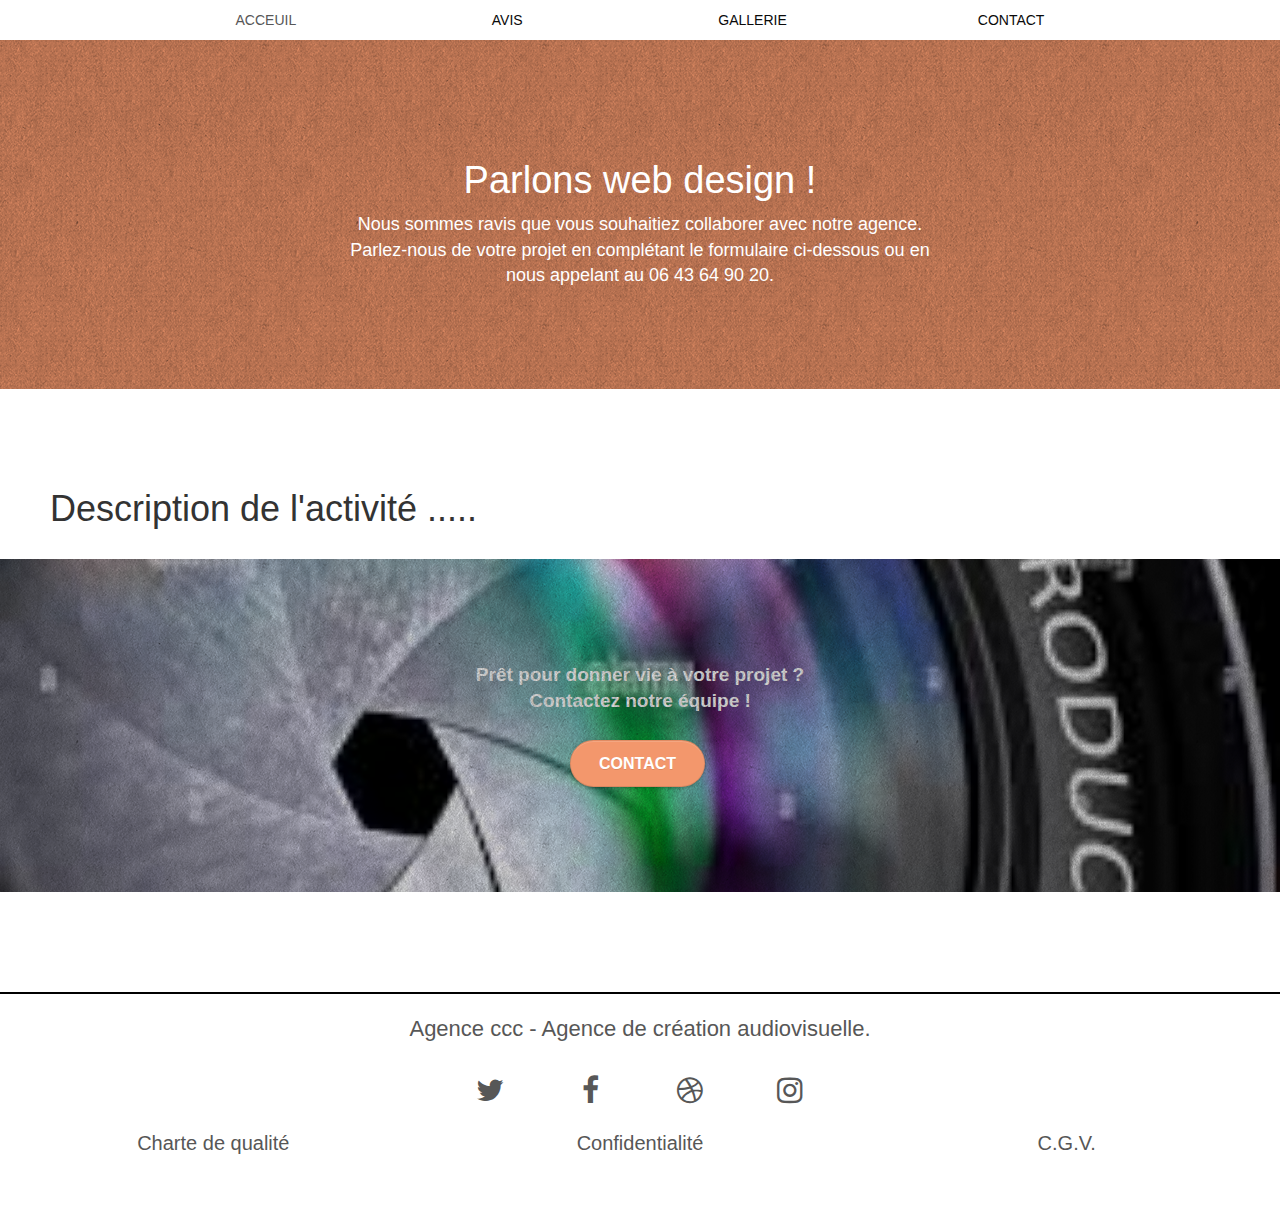
==== video_interview.html @ 6bc0d026 "premier maquettage" ====
<!doctype html>
<html lang="fr">
<head>
    <meta charset="utf-8">
    <meta name="keywords" content="seo, google, site web, site internet, agence design Senlis, agence design, creation de website,creation de site internet vitrine, creer un site web entreprise, site web entreprise, faire un site internet">
    <meta name="description" content="L'agence Cr-éation est une agence de création web qui aide les entreprises à devenir attractives et visibles sur Internet.">
    <meta name="viewport" content="width=device-width, initial-scale=1.0, viewport-fit=cover">
    <link rel="shortcut icon" type="image/png" href="img/logo.png">
    <link rel="stylesheet" type="text/css" href="css/style.css">
    <link rel="stylesheet" type="text/css" href="./css/bootstrap.css">
	<link rel="stylesheet" type="text/css" href="style.css">
	<link rel="stylesheet" type="text/css" href="./css/font-awesome.css">
	<link rel="stylesheet" type="text/css" href="./css/et-line.css">
	<link rel="canonical" href="https://www.xn--cr-ation-d1a.com/index.html" />
	<link rel="canonical" href="https://www.xn--cr-ation-d1a.com/index.html" />

  <script src="./js/jquery-2.1.0.js"></script>
	<script src="./js/bootstrap.js"></script>
	<script src="./js/blocs.js"></script>
	<script src="./js/jquery.touchSwipe.js" defer></script>
	<script src="./js/gmaps.js"></script>

  <title>création vidéo Anemasse, Genève et sa région </title>

    
<!-- Analytics -->
 
<!-- Analytics END -->
    
</head>
<header>
  <ul>
    <li><a href="index.html" alt="lien page acceuil">Acceuil</a></li>
    <li>Avis</li>
    <li>Gallerie</li>
    <li>Contact</li>
  </ul>

</header>
<!-- bloc-0 END -->

<!-- bloc-1-presentation -->
<div class="bloc bg-dots-bg bg-repeat bgc-atomic-tangerine d-bloc bloc-bg-texture texture-paper" id="bloc-6">
	<div class="container bloc-lg">
		<div class="row">
			<div class="col-sm-12">
				<h1 class="text-center hero-bloc-text tc-white">
					Parlons web design !
				</h1>
				<p class="text-center mg-lg tc-white tight-width-whitespace">
					Nous sommes ravis que vous souhaitiez collaborer avec notre agence.<br>
					Parlez-nous de votre projet en complétant le formulaire ci-dessous ou en nous appelant au 06 43 64 90 20.
				</p>
			</div>
		</div>
	</div>
</div>
<!-- bloc-1-presentation END -->

<!-- bloc-2-services -->
<div class="bloc bgc-white l-bloc" id="bloc-2-services">
	
		
		<h1>Description de l'activité .....</h1><br/>


			
		
	
</div>
<!-- bloc-2-services END -->


<!-- bloc-5-cta -->
<div class="bloc bgc-dark-slate-blue bg-banniere d-bloc bloc-bg-texture texture-paper" id="bloc-5-cta">
	<div class="container bloc-lg">
		<div class="row">
			<h2 class="mg-md text-center tc-white">
				Prêt pour donner vie à votre projet ?<br>Contactez notre équipe !
			</h2>
			<div class="col-sm-12 text-center">
				<a href="contact.html" class="btn btn-atomic-tangerine btn-clean btn-rd btn-lg cta-hero">Contact</a>
			</div>
		</div>
	</div>
</div>
<!-- bloc-5-cta END -->

<!-- Footer - bloc-8 -->
<footer>

	<h2>Agence ccc - Agence de création audiovisuelle.</h2></p><br/>
	<div class="row row-no-gutters social">
				<div class="col-sm-3">
					<div class="text-center">
						<a class="social" href="https://twitter.com/christophe_r5"><span class="fa fa-twitter icon-md"></span></a>
					</div>
				</div>
				<div class="col-sm-3">
					<div class="text-center">
						<a class="social" href="https://www.facebook.com/profile.php?id=100085567287131"><span class="fa fa-facebook icon-md"></span></a>
					</div>
				</div>
				<div class="col-sm-3">
					<div class="text-center">
						<a class="social" href="https://dribbble.com/"><span class="fa fa-dribbble icon-md"></span></a>
					</div>
				</div>
				<div class="col-sm-3">
					<div class="text-center">
						<a class="social" href="https://www.instagram.com/"><span class="fa fa-instagram icon-md"></span></a>
					</div>
				</div>
				
			</div><br/>
		<span class="footer">
			<a href="charte_qualite.html">Charte de qualité</a>
			<a href="charte_confidentialite.html">Confidentialité</a>
			<a href="cgu.pdf">C.G.V.</a>
		</span>
		<br/>

</footer>
<!-- Footer - bloc-8 END -->

</div>
<!-- Principal conteneur END -->
    
<script src="//rum-static.pingdom.net/pa-631eff310d7ce5001100128c.js" async></script>
<meta name="google-site-verification" content="HFhwHZLfHXE2FQWErXuhTQjRQw5ys9-NJ2hqbVVsiCo" />
</body>
</html>
---- css/style.css ----
html {
  background-color: white;
}

main {
  background-color: white;
}

* {
  margin: 0;
  padding: 0;
  list-style-type: none;
}

ul {
  display: flex;
  width: 100%;
  height: 30px;
  margin: auto;
  max-width: 1000px;
  justify-content: space-between;
  text-align: center;
}

li {
  padding: 1rem 2rem 1.15rem;
  text-transform: uppercase;
  cursor: pointer;
  color: #0a0a0a;
  min-width: 80px;
  margin: auto;
}

li:hover {
  background-image: url("https://scottyzen.sirv.com/Images/v/button.png");
  background-size: 100% 100%;
  color: #27262c;
  -webkit-animation: spring 300ms ease-out;
          animation: spring 300ms ease-out;
  text-shadow: 0 -1px 0 #ef816c;
  font-weight: bold;
}

li:active {
  transform: translateY(4px);
}

@-webkit-keyframes spring {
  15% {
    -webkit-transform-origin: center center;
    -webkit-transform: scale(1.2, 1.1);
  }
  40% {
    -webkit-transform-origin: center center;
    -webkit-transform: scale(0.95, 0.95);
  }
  75% {
    -webkit-transform-origin: center center;
    -webkit-transform: scale(1.05, 1);
  }
  100% {
    -webkit-transform-origin: center center;
    -webkit-transform: scale(1, 1);
  }
}

@keyframes spring {
  15% {
    -webkit-transform-origin: center center;
    -webkit-transform: scale(1.2, 1.1);
  }
  40% {
    -webkit-transform-origin: center center;
    -webkit-transform: scale(0.95, 0.95);
  }
  75% {
    -webkit-transform-origin: center center;
    -webkit-transform: scale(1.05, 1);
  }
  100% {
    -webkit-transform-origin: center center;
    -webkit-transform: scale(1, 1);
  }
}
.shameless-plug {
  position: absolute;
  bottom: 10px;
  right: 0;
  padding: 8px 20px;
  color: #ccc;
  text-decoration: none;
}
.shameless-plug .signature-title {
  font-size: 25px;
  text-align: center;
}
.shameless-plug a {
  text-decoration: none;
  color: white;
}

.bouton {
  border: solid black 2px;
  border-radius: 100px;
  margin-top: 50px;
  padding: 20px;
  background-color: #f7b844;
}

.signature-title {
  text-align: center;
}

.comment {
  text-align: center;
  border: #f7f7fa;
  margin-top: -600px;
  color: white;
}

.container {
  display: flex;
  flex-direction: row;
  justify-content: space-between;
  padding: 0px;
  margin: 0px;
  width: 100%;
  margin-bottom: 100px;
  margin-top: 0px;
}
.container h2 {
  font-size: 19px;
  font-weight: bolder;
  text-align: center;
  padding-left: 0px;
  margin-top: 3px;
  margin-bottom: 3px;
  text-overflow: ellipsis;
  overflow: hidden;
  display: block;
  color: black;
  text-align: left;
  width: 100%;
  text-align: center;
}

.card__photo {
  box-shadow: 0 4px 8px 0 rgba(0, 0, 0, 0.2);
  background-color: white;
  border-radius: 20px;
  padding: 0px;
  overflow: hidden;
  margin-right: 8px;
  margin-top: 30px;
  flex: 0 100%;
  width: 100%;
}
.card__photo:hover {
  box-shadow: 0 10px 15px 0 rgba(0, 0, 0, 0.4);
}

.contenant {
  position: relative;
  text-align: center;
  z-index: 1000;
}

.img_r {
  width: 100%;
  z-index: 1;
  position: relative;
}

.card_soustitre {
  display: flex;
  flex-wrap: wrap;
  flex-direction: row;
  align-items: center;
  justify-content: space-between;
}

.card__comment {
  display: flex;
  flex-direction: column;
  flex: 1 100px;
  align-content: flex-start;
  overflow: hidden;
  text-overflow: ellipsis;
}
.card__comment h3 {
  color: rgb(99, 97, 97);
  font-size: 17px;
  font-weight: lighter;
  margin: 10px;
  margin-top: 0;
  margin-bottom: 0;
  overflow: hidden;
  text-overflow: ellipsis;
}
.card__comment h2 {
  font-size: 19px;
  font-weight: bold;
  margin-left: 10px;
  margin-right: 20px;
  margin-top: 3px;
  margin-bottom: 3px;
  text-overflow: ellipsis;
  overflow: hidden;
}

.description {
  font-size: 30px;
}

.table {
  display: flex;
  flex-direction: column;
}

.colonne {
  display: flex;
  flex-direction: row;
}

footer {
  background-color: white;
  margin-bottom: 20px;
  border-top: solid black 2px;
}
footer h2 {
  text-align: center;
}
footer .footer {
  display: flex;
  flex-wrap: nowrap;
  justify-content: space-around;
  margin-bottom: 20px;
  font-size: 20px;
}
footer .footer a {
  text-decoration: none;
}

.text-center {
  text-align: center;
}
.text-center .row h2 {
  text-align: center;
}

.fa-camera-movie {
  font-size: 100px;
  text-align: center;
  margin-bottom: 20px;
}

.rond {
  justify-content: center;
  align-items: center;
  text-align: center;
  display: flex;
  padding-left: 5%;
  padding-right: 5%;
  width: 100%;
}

.confiance {
  display: flex;
  flex-direction: row;
  justify-content: space-around;
  width: 100%;
}
.confiance img {
  width: 20%;
}

@media (max-width: 767px) {
  .container {
    flex-direction: column;
  }
  .footer {
    font-size: 14px;
  }
  .table {
    flex-direction: column;
  }
}/*# sourceMappingURL=style.css.map */
---- style.css ----
body {
    margin: 0;
    padding: 0;
    background: #FFF;
    overflow-x: hidden;
    -webkit-font-smoothing: antialiased;
    -moz-osx-font-smoothing: grayscale;
    
}

a,
button {
    transition: all .3s ease-in-out;
    outline: none!important;
}

a:hover {
    text-decoration: none;
    cursor: pointer;
    text-shadow: #F3976C;
}

#page-loading-blocs-notifaction {
    position: fixed;
    top: 0;
    bottom: 0;
    width: 100%;
    z-index: 100000;
    background: #FFFFFF url("img/pageload-spinner.gif") no-repeat center center;
}

.bloc {
    width: 100%;
    clear: both;
    background: 50% 50% no-repeat;
    padding: 0 50px;
    -webkit-background-size: cover;
    -moz-background-size: cover;
    -o-background-size: cover;
    background-size: cover;
    position: relative;
   
}

.box {
    display: flex;
    flex-direction: column;
    flex-wrap: wrap;
    
}
.centre {
    color: #000000;
    
  }
  
.police-24 {
    font-size: 24px;
    background-color: #F3976C;
    opacity: 0.8;
    color: #000000;
    margin: 20px;
    padding: 10px;
}
p {
    font-size: 25px;
      }


.police-35 {
    font-size: 35px;
    
}

span {
    font-size: 25px;
    text-align: center;
   
}

.clignote {
    color:rgb(248, 180, 121);
    animation: clignote 3s linear infinite;
  }
  
  @keyframes clignote {  
    50% { opacity: 0; }
  }

.commentaires {
    text-align: center;
    margin-left: 500px;
    margin-top: -200px;
    display: block;
  }

.image_commentaires {
    margin: auto;
    width: 150%;
}

.bloc .container {
    padding-left: 0;
    padding-right: 0;
}

.bloc-lg {
    padding: 100px 50px;
   
}

.bloc-md {
    padding: 50px;
}

.bloc-sm {
    padding: 20px 50px;
}

.bg-center,
.bg-l-edge,
.bg-r-edge,
.bg-t-edge,
.bg-b-edge,
.bg-tl-edge,
.bg-bl-edge,
.bg-tr-edge,
.bg-br-edge,
.bg-repeat {
    -webkit-background-size: auto!important;
    -moz-background-size: auto!important;
    -o-background-size: auto!important;
    background-size: auto!important;
}

.bg-repeat {
    background: repeat;
}

.bg-t-edge {
    background: top no-repeat;
}

.bloc-bg-texture::before {
    content: "";
    background-size: 2px 2px;
    position: absolute;
    top: 0;
    bottom: 0;
    left: 0;
    right: 0;
}

.footer {
    display: flex;
    text-align: center;
}

a {
    flex: 1;
}
.texture-paper::before {
    background: url("img/texture-paper.png");
    background-size: 280px 280px;
}

.b-parallax {
    background-attachment: fixed;
}

.d-bloc {
    color: rgba(255, 255, 255, .7);
}

.d-bloc button:hover {
    color: rgba(255, 255, 255, .9);
}

.d-bloc .icon-round,
.d-bloc .icon-square,
.d-bloc .icon-rounded,
.d-bloc .icon-semi-rounded-a,
.d-bloc .icon-semi-rounded-b {
    border-color: rgba(255, 255, 255, .9);
}

.d-bloc .divider-h span {
    border-color: rgba(255, 255, 255, .2);
}

.d-bloc .a-btn,
.d-bloc .navbar a,
.d-bloc .navbar-brand,
.d-bloc a .icon-sm,
.d-bloc a .icon-md,
.d-bloc a .icon-lg,
.d-bloc a .icon-xl,
.d-bloc h1 a,
.d-bloc h2 a,
.d-bloc h3 a,
.d-bloc h4 a,
.d-bloc h5 a,
.d-bloc h6 a,
.d-bloc p a {
    color: rgba(255, 255, 255, .6);
}

.d-bloc .a-btn:hover,
.d-bloc .navbar a:hover,
.d-bloc .navbar-brand:hover,
.d-bloc a:hover .icon-sm,
.d-bloc a:hover .icon-md,
.d-bloc a:hover .icon-lg,
.d-bloc a:hover .icon-xl,
.d-bloc h1 a:hover,
.d-bloc h2 a:hover,
.d-bloc h3 a:hover,
.d-bloc h4 a:hover,
.d-bloc h5 a:hover,
.d-bloc h6 a:hover,
.d-bloc p a:hover {
    color: rgba(255, 255, 255, 1);
}

.d-bloc .navbar-toggle .icon-bar {
    background: rgba(255, 255, 255, 1);
}

.d-bloc .btn-wire,
.d-bloc .btn-wire:hover {
    color: rgba(255, 255, 255, 1);
    border-color: rgba(255, 255, 255, 1);
}

.d-bloc .panel {
    color: rgba(0, 0, 0, .5);
}

.d-bloc .panel button:hover {
    color: rgba(0, 0, 0, .7);
}

.d-bloc .panel icon {
    border-color: rgba(0, 0, 0, .7);
}

.d-bloc .panel .divider-h span {
    border-color: rgba(0, 0, 0, .1);
}

.d-bloc .panel .a-btn {
    color: rgba(0, 0, 0, .6);
}

.d-bloc .panel .a-btn:hover {
    color: rgba(0, 0, 0, 1);
}

.d-bloc .panel .btn-wire,
.d-bloc .panel .btn-wire:hover {
    color: rgba(0, 0, 0, .7);
    border-color: rgba(0, 0, 0, .3);
}

.d-bloc .panel,
.l-bloc {
    color: rgba(0, 0, 0, .5);
}

.d-bloc .panel button:hover,
.l-bloc button:hover {
    color: rgba(0, 0, 0, .7);
}

.l-bloc .icon-round,
.l-bloc .icon-square,
.l-bloc .icon-rounded,
.l-bloc .icon-semi-rounded-a,
.l-bloc .icon-semi-rounded-b {
    border-color: rgba(0, 0, 0, .7);
}

.d-bloc .panel .divider-h span,
.l-bloc .divider-h span {
    border-color: rgba(0, 0, 0, .1);
}

.d-bloc .panel .a-btn,
.l-bloc .a-btn,
.l-bloc .navbar a,
.l-bloc .navbar-brand,
.l-bloc a .icon-sm,
.l-bloc a .icon-md,
.l-bloc a .icon-lg,
.l-bloc a .icon-xl,
.l-bloc h1 a,
.l-bloc h2 a,
.l-bloc h3 a,
.l-bloc h4 a,
.l-bloc h5 a,
.l-bloc h6 a,
.l-bloc p a {
    color: rgba(0, 0, 0, .6);
}

.d-bloc .panel .a-btn:hover,
.l-bloc .a-btn:hover,
.l-bloc .navbar a:hover,
.l-bloc .navbar-brand:hover,
.l-bloc a:hover .icon-sm,
.l-bloc a:hover .icon-md,
.l-bloc a:hover .icon-lg,
.l-bloc a:hover .icon-xl,
.l-bloc h1 a:hover,
.l-bloc h2 a:hover,
.l-bloc h3 a:hover,
.l-bloc h4 a:hover,
.l-bloc h5 a:hover,
.l-bloc h6 a:hover,
.l-bloc p a:hover {
    color: rgba(0, 0, 0, 1);
}

.l-bloc .navbar-toggle .icon-bar {
    color: rgba(0, 0, 0, .6);
}

.d-bloc .panel .btn-wire,
.d-bloc .panel .btn-wire:hover,
.l-bloc .btn-wire,
.l-bloc .btn-wire:hover {
    color: rgba(0, 0, 0, .7);
    border-color: rgba(0, 0, 0, .3);
}

.voffset {
    margin-top: 30px;
}

.voffset-lg {
    margin-top: 80px;
}

.row-no-gutters {
    margin-right: 0;
    margin-left: 0;
}

.row.row-no-gutters > [class^="col-"],
.row.row-no-gutters > [class*=" col-"] {
    padding-right: 0;
    padding-left: 0;
}

#bloc-1-hero h1 {
    font-size: 32px;
    
}

.navbar {
    margin-bottom: 0;
    z-index: 1;
}

.navbar-brand {
    height: auto;
    padding: 3px 15px;
    font-size: 25px;
    font-weight: normal;
    font-weight: 600;
    line-height: 44px;
}

.navbar-brand img {
    max-height: 200px;
    margin: 0 5px 0 0;
    display: inline;
}

.navbar-brand img[src$=svg] {
    min-width: 100px;
}

.nav-center .navbar-brand img {
    margin: 0;
}

.navbar .nav {
    padding-top: 2px;
    margin-right: -16px;
    float: right;
    z-index: 1;
}

.nav > li {
    float: left;
    margin-top: 4px;
    font-size: 16px;
}

.navbar-nav .open .dropdown-menu > li > a {
    text-align: inherit;
}

.nav > li a:hover,
.nav > li a:focus {
    background: transparent;
}

.navbar-toggle {
    margin: 10px 10px 0 0;
    border: 0px;
}

.navbar-toggle:hover {
    background: transparent!important;
}

.navbar-toggle .icon-bar {
    background-color: rgba(0, 0, 0, .5);
    width: 26px;
}

.nav-invert .navbar .nav {
    float: left;
}

.nav-invert .navbar-header,
.nav-invert .navbar-brand {
    float: right;
    position: relative;
    z-index: 2;
}

@media (min-width: 768px) {
    .site-navigation {
        position: absolute;
        top: 50%;
        right: 20px;
        transform: translate(0, -50%);
        -webkit-transform: translateY(-50%);
    }
    .nav > li .dropdown-menu a,
    .nav > li .dropdown-menu a:hover {
        color: #484848;
    }
    .nav-invert .site-navigation {
        left: 0;
        right: 0;
    }
    .nav-center {
        text-align: center;
    }
    .nav-center .navbar-header {
        width: 100%;
    }
    .nav-center .navbar-header,
    .nav-center .navbar-brand,
    .nav-center .nav > li {
        float: none;
        display: inline-block;
    }
    .nav-center .site-navigation {
        position: relative;
        width: 100%;
        right: 0;
        margin-right: 0px;
        margin-top: 20px;
    }
    .nav-center.mini-nav .navbar-toggle {
        float: none;
        margin: 10px auto 0;
    }
}

.nav > li > .dropdown a {
    background: none!important;
    display: block;
    padding: 14px 15px;
}

nav .caret {
    margin: 0 5px;
}

.dropdown-menu .dropdown-menu {
    top: -8px;
    left: 100%;
}

.dropdown-menu .dropmenu-flow-right {
    top: 100%;
    left: 0;
    margin-left: -1px;
    border-top-left-radius: 0;
    border-top-right-radius: 0;
}

.dropdown-menu .dropdown span {
    border: 4px solid black;
    border-top-color: transparent;
    border-right-color: transparent;
    border-bottom-color: transparent;
    margin: 6px -5px 0 0!important;
    float: right;
}

.mg-md {
    margin-top: 10px;
    margin-bottom: 20px;
}

.mg-lg {
    margin-top: 10px;
    margin-bottom: 40px;
}

.btn {
    margin: 0 5px 5px 0;
}

.btn.pull-right {
    margin: 0 0 5px 5px;
}

.btn-d,
.btn-d:hover,
.btn-d:focus {
    color: #FFF;
    background: rgba(0, 0, 0, .3);
}

button {
    outline: none!important;
}

.btn-rd {
    border-radius: 40px;
}

.btn-clean {
    border: 1px solid rgba(0, 0, 0, .08);
    border-bottom-color: rgba(0, 0, 0, .1);
    text-shadow: 0 1px 0 rgba(0, 0, 1, .1);
    box-shadow: 0 1px 3px rgba(0, 0, 1, .25), inset 0 1px 0 0 rgba(255, 255, 255, .15);
}

.icon-md {
    font-size: 30px!important;
}

.icon-lg {
    font-size: 60px!important;
}

.sm-shadow {
    text-shadow: 0 1px 2px rgba(0, 0, 0, .3);
}

.panel-sq,
.panel-sq .panel-heading,
.panel-sq .panel-footer {
    border-radius: 0;
}

.panel-rd {
    border-radius: 30px;
}

.panel-rd .panel-heading {
    border-radius: 29px 29px 0 0;
}

.panel-rd .panel-footer {
    border-radius: 0 0 29px 29px;
}

.form-control {
    border-color: rgba(0, 0, 0, .1);
    box-shadow: none;
    background-color: #f7c6af;
}

.scrollToTop {
    width: 40px;
    height: 40px;
    position: fixed;
    bottom: 20px;
    right: 20px;
    opacity: 0;
    z-index: 500;
    transition: all .3s ease-in-out;
}


.scrollToTop span {
    margin-top: 6px;
}

.showScrollTop {
    font-size: 14px;
    opacity: 1;
}

a[data-lightbox] {
    position: relative;
    display: block;
    text-align: center;
}

a[data-lightbox]:hover::before {
    content: "+";
    font-family: "HelveticaNeue-Light", "Helvetica Neue Light", "Helvetica Neue", Helvetica, Arial;
    font-size: 32px;
    width: 50px;
    height: 50px;
    margin-left: -25px;
    border-radius: 50%;
    background: rgba(0, 0, 0, .6);
    color: #FFF;
    font-weight: 100;
    z-index: 1;
    position: absolute;
    top: 50%;
    transform: translateY(-50%);
    -webkit-transform: translateY(-50%);
}

a[data-lightbox]:hover img {
    opacity: 0.6;
    -webkit-animation-fill-mode: none;
    animation-fill-mode: none;
}

#lightbox-modal {
    display: flex;
    align-items: center;
}

#lightbox-modal .modal-dialog {
    width: 90%;
    max-width: 900px;
    margin: 0 auto 0;
}

#lightbox-modal .modal-dialog img {
    max-height: 90vh;
    margin: 0 auto;
}

.lightbox-caption {
    padding: 20px;
    color: #FFF;
    background: rgba(0, 0, 0, .5);
    position: absolute;
    left: 15px;
    right: 15px;
    bottom: 5px;
}

.close-lightbox {
    color: #FFF;
    font-size: 30px;
    position: absolute;
    top: 20px;
    right: 20px;
    z-index: 20;
    background: rgba(0, 0, 0, .5);
    border: none;
    line-height: 30px;
    padding: 0 9px 5px;
    opacity: 0.3;
}

.close-lightbox:hover,
.next-lightbox:hover,
.prev-lightbox:hover {
    opacity: 1.0;
    color: #FFF;
}

.next-lightbox,
.prev-lightbox {
    font-size: 20px;
    color: rgba(255, 255, 255, .9);
    background: rgba(0, 0, 0, .5);
    transition: all .2s ease-in-out;
    position: absolute;
    top: 45%;
    z-index: 1;
    opacity: 0.4;
}

.next-lightbox {
    padding: 6px 8px 1px 13px;
    right: 25px;
}

.prev-lightbox {
    padding: 6px 13px 1px 10px;
    left: 25px;
}

.snapshot-lb .modal-body {
    padding-bottom: 45px;
}

.snapshot-lb .lightbox-caption {
    padding: 0;
    color: rgba(0, 0, 0, .5);
    background: none;
}

h1,
h2,
h3,
h4,
h5,
h6,
p,
label,
.btn,
a {
    font-family: "helvetica";
    font-weight: 400;
    color: #575757!important;
}

.container {
    max-width: 1000px;
}

.hero-bloc-text {
    font-size: 38px;
}

.hero-bloc-text-sub {
    font-size: 36px;
}

.statement-bloc-text {
    line-height: 26px;
    font-style: italic;
    font-size: 20px;
    text-align: center;
    font-weight: lighter;
    max-width: 520px;
    margin: auto auto auto auto;
}

p {
    font-size: 11px;
}

.tight-width-whitespace {
    max-width: 600px;
    margin: auto auto auto auto;
}

.h1 {
    font-size: 20px;
    font-family: "Open Sans";
}

.cta-hero {
    margin-top: 22px;
    color: #FFFFFF!important;
    text-transform: uppercase;
    padding: 12px 28px 12px 28px;
    font-size: 16px;
    font-weight: 700;
}

.social {
    max-width: 400px;
    margin: auto auto auto auto;
}

h2 {
    font-size: 22px;
    line-height: 1.4em;
}

h3 {
    font-size: 15px;
    text-transform: uppercase;
    font-weight: 700;
    color: #333333!important;
}

.med-width-whitespace {
    max-width: 800px;
    margin: auto auto auto auto;
    box-shadow: 0px 0px 0px #000000;
}

h1 {
    color: #333333!important;
}

h4 {
    color: #333333!important;
}

.icons {
    margin-bottom: 14px;
    margin-top: 24px;
}

.white {
    color: #FFFFFF!important;
}

.portfolio-thumb {
    margin-bottom: 24px;
}

.portfolio-row {
    margin-bottom: 44px;
    margin-top: 50px;
}

.avatar {
    box-shadow: 0px 4px 9px rgba(0, 0, 0, 0.3);
}

.black-background {
    background-color: rgba(213, 219, 243, 0.7);
    padding: 40px 40px 40px 40px;
}

.bold-link {
    font-weight: 900;
    text-decoration: underline!important;
}

.bgc-white {
    background-color: #FFFFFF;
}

.bgc-dark-slate-blue {
    background-color: #364577;
}

.bgc-atomic-tangerine {
    background-color: #F3976C;
}

.tc-white {
    color: white!important;
}

.btn-atomic-tangerine {
    background: #F3976C;
    color: #FFFFFF!important;
}

.btn-atomic-tangerine:hover {
    background: #c27956!important;
    color: #FFFFFF!important;
}

.ltc-white {
    color: #FFFFFF!important;
}

.ltc-white:hover {
    color: #cccccc!important;
}

.ltc-atomic-tangerine {
    color: #F3976C!important;
}

.ltc-atomic-tangerine:hover {
    color: #c27956!important;
}

.icon-dark-slate-blue {
    color: #364577!important;
    border-color: #364577!important;
}

.bg-dots-bg {
    background-image: url("img/dots-bg.png");
}

.bg-lines-h2-bg {
    background-image: url("img/lines-h2-bg.png");
}

.bg-banniere {
    background-image: url("img/production.jpg");
}

.bg-presentation {
    background-image: url("img/image-de-presentation.jpg");
    opacity: 0.8;
   
}

@media (max-width: 1024px) {
    .bloc {
        padding-left: 20px;
        padding-right: 20px;
    }
    .bloc.full-width-bloc,
    .bloc-tile-2.full-width-bloc .container,
    .bloc-tile-3.full-width-bloc .container,
    .bloc-tile-4.full-width-bloc .container {
        padding-left: 0;
        padding-right: 0;
    }
}

@media (max-width: 992px) and (min-width: 768px) {
    .navbar .nav {
        max-width: 80%
    }
    .nav-center.navbar .nav {
        max-width: 100%
    }
}

@media only screen and (min-width: 768px) and (max-width: 1024px) and (orientation: landscape) {
    .b-parallax {
        background-attachment: scroll;
    }
}

@media only screen and (min-width: 1024px) and (max-width: 1366px) and (-webkit-min-device-pixel-ratio: 1.5) {
    .b-parallax {
        background-attachment: scroll;
    }
}

@media (max-width: 991px) {
    .container {
        width: 100%;
    }
    .b-parallax {
        background-attachment: scroll;
    }
    .page-container,
    #hero-bloc {
        overflow-x: hidden;
        position: relative;
    }
    
    .bloc-group,
    .bloc-group .bloc {
        display: block;
        width: 100%;
    }
    .bloc-fill-screen .fill-bloc-top-edge,
    .bloc-fill-screen .fill-bloc-bottom-edge {
        padding: 0 20px;
        
    }
}

@media (max-width: 767px) {
    .page-container {
        overflow-x: hidden;
        position: relative;
    }
    h1,
    h2,
    h3,
    h4,
    h5,
    h6,
    p,
    #disqus_thread {
        padding-left: 10px!important;
        padding-right: 10px!important;
    }
    .b-parallax {
        background-attachment: scroll;
    }
    .navbar .nav {
        padding-top: 0;
        border-top: 1px solid rgba(0, 0, 0, .2);
        float: none!important;
    }
    .navbar.row {
        margin-left: 0;
        margin-right: 0;
    }
    .site-navigation {
        position: inherit;
        transform: none;
        -webkit-transform: none;
        -ms-transform: none;
    }
    .nav > li {
        margin-top: 0;
        border-bottom: 1px solid rgba(0, 0, 0, .1);
        background: rgba(0, 0, 0, .05);
        text-align: left;
        padding-left: 15px;
        width: 100%;
    }
    .nav > li:hover {
        background: rgba(0, 0, 0, .08);
    }
    .dropdown .dropdown a .caret {
        float: none;
        margin: 5px 0 0 10px!important;
        border: 4px solid black;
        border-bottom-color: transparent;
        border-right-color: transparent;
        border-left-color: transparent;
    }
    #hero-bloc .navbar .nav {
        background: rgba(0, 0, 0, .8);
    }
    #hero-bloc .navbar .nav a {
        color: rgba(255, 255, 255, .6);
    }
    .hero {
        padding: 50px 0;
    }
    .hero-nav {
        left: -1px;
        right: -1px;
    }


    .navbar-collapse {
        padding: 0;
        overflow-x: hidden;
        -webkit-box-shadow: none;
        box-shadow: none;
    }
    .navbar-brand img {
        max-height: 40px;
        width: auto;
    }
    .nav-invert .navbar-header {
        float: none;
        width: 100%;
    }
    .nav-invert .navbar-toggle {
        float: left;
        margin-left: 10px;
    }
    .bloc {
        padding-left: 0;
        padding-right: 0;
    }
    .bloc-xxl,
    .bloc-xl,
    .bloc-lg {
        padding: 40px 0;
    }
    .bloc-sm,
    .bloc-md {
        padding-left: 0;
        padding-right: 0;
    }
    .bloc-tile-2 .container,
    .bloc-tile-3 .container,
    .bloc-tile-4 .container,
    .bloc-fill-screen .fill-bloc-top-edge,
    .bloc-fill-screen .fill-bloc-bottom-edge {
        padding-left: 0;
        padding-right: 0;
    }
    .a-block {
        padding: 0 10px;
    }
    .btn-dwn {
        display: none;
    }
    .voffset {
        margin-top: 5px;
    }
    .voffset-md {
        margin-top: 20px;
    }
    .voffset-lg {
        margin-top: 30px;
    }
    form {
        padding: 5px;
    }
    .close-lightbox {
        display: inline-block;
    }
    .blocsapp-device-iphone5 {
        background-size: 216px 425px;
        padding-top: 60px;
        width: 216px;
        height: 425px;
    }
    .blocsapp-device-iphone5 img {
        width: 180px;
        height: 320px;
    }
}

@media (max-width: 400px) {
    .bloc {
        padding-left: 0;
        padding-right: 0;
    }
}

@media (max-width: 767px) {
    .bloc-mob-center-text {
        text-align: center;
    }
}
---- css/et-line.css ----
@font-face {
    font-family: et-line;
    src: url(../fonts/et-line.eot);
    src: url(../fonts/et-line.eot?#iefix) format('embedded-opentype'), url(../fonts/et-line.woff) format('woff'), url(../fonts/et-line.ttf) format('truetype'), url(../fonts/et-line.svg#et-line) format('svg');
    font-weight: 400;
    font-style: normal
}

.et-icon-adjustments,
.et-icon-alarmclock,
.et-icon-anchor,
.et-icon-aperture,
.et-icon-attachment,
.et-icon-bargraph,
.et-icon-basket,
.et-icon-beaker,
.et-icon-bike,
.et-icon-book-open,
.et-icon-briefcase,
.et-icon-browser,
.et-icon-calendar,
.et-icon-camera,
.et-icon-caution,
.et-icon-chat,
.et-icon-circle-compass,
.et-icon-clipboard,
.et-icon-clock,
.et-icon-cloud,
.et-icon-compass,
.et-icon-desktop,
.et-icon-dial,
.et-icon-document,
.et-icon-documents,
.et-icon-download,
.et-icon-dribbble,
.et-icon-edit,
.et-icon-envelope,
.et-icon-expand,
.et-icon-facebook,
.et-icon-flag,
.et-icon-focus,
.et-icon-gears,
.et-icon-genius,
.et-icon-gift,
.et-icon-global,
.et-icon-globe,
.et-icon-googleplus,
.et-icon-grid,
.et-icon-happy,
.et-icon-hazardous,
.et-icon-heart,
.et-icon-hotairballoon,
.et-icon-hourglass,
.et-icon-key,
.et-icon-laptop,
.et-icon-layers,
.et-icon-lifesaver,
.et-icon-lightbulb,
.et-icon-linegraph,
.et-icon-linkedin,
.et-icon-lock,
.et-icon-magnifying-glass,
.et-icon-map,
.et-icon-map-pin,
.et-icon-megaphone,
.et-icon-mic,
.et-icon-mobile,
.et-icon-newspaper,
.et-icon-notebook,
.et-icon-paintbrush,
.et-icon-paperclip,
.et-icon-pencil,
.et-icon-phone,
.et-icon-picture,
.et-icon-pictures,
.et-icon-piechart,
.et-icon-presentation,
.et-icon-pricetags,
.et-icon-printer,
.et-icon-profile-female,
.et-icon-profile-male,
.et-icon-puzzle,
.et-icon-quote,
.et-icon-recycle,
.et-icon-refresh,
.et-icon-ribbon,
.et-icon-rss,
.et-icon-sad,
.et-icon-scissors,
.et-icon-scope,
.et-icon-search,
.et-icon-shield,
.et-icon-speedometer,
.et-icon-strategy,
.et-icon-streetsign,
.et-icon-tablet,
.et-icon-target,
.et-icon-telescope,
.et-icon-toolbox,
.et-icon-tools,
.et-icon-tools-2,
.et-icon-trophy,
.et-icon-tumblr,
.et-icon-twitter,
.et-icon-upload,
.et-icon-video,
.et-icon-wallet,
.et-icon-wine {
    font-family: et-line;
    speak: none;
    font-style: normal;
    font-weight: 400;
    font-variant: normal;
    text-transform: none;
    line-height: 1;
    -webkit-font-smoothing: antialiased;
    -moz-osx-font-smoothing: grayscale;
    display: inline-block
}

.et-icon-mobile:before {
    content: "\e000"
}

.et-icon-laptop:before {
    content: "\e001"
}

.et-icon-desktop:before {
    content: "\e002"
}

.et-icon-tablet:before {
    content: "\e003"
}

.et-icon-phone:before {
    content: "\e004"
}

.et-icon-document:before {
    content: "\e005"
}

.et-icon-documents:before {
    content: "\e006"
}

.et-icon-search:before {
    content: "\e007"
}

.et-icon-clipboard:before {
    content: "\e008"
}

.et-icon-newspaper:before {
    content: "\e009"
}

.et-icon-notebook:before {
    content: "\e00a"
}

.et-icon-book-open:before {
    content: "\e00b"
}

.et-icon-browser:before {
    content: "\e00c"
}

.et-icon-calendar:before {
    content: "\e00d"
}

.et-icon-presentation:before {
    content: "\e00e"
}

.et-icon-picture:before {
    content: "\e00f"
}

.et-icon-pictures:before {
    content: "\e010"
}

.et-icon-video:before {
    content: "\e011"
}

.et-icon-camera:before {
    content: "\e012"
}

.et-icon-printer:before {
    content: "\e013"
}

.et-icon-toolbox:before {
    content: "\e014"
}

.et-icon-briefcase:before {
    content: "\e015"
}

.et-icon-wallet:before {
    content: "\e016"
}

.et-icon-gift:before {
    content: "\e017"
}

.et-icon-bargraph:before {
    content: "\e018"
}

.et-icon-grid:before {
    content: "\e019"
}

.et-icon-expand:before {
    content: "\e01a"
}

.et-icon-focus:before {
    content: "\e01b"
}

.et-icon-edit:before {
    content: "\e01c"
}

.et-icon-adjustments:before {
    content: "\e01d"
}

.et-icon-ribbon:before {
    content: "\e01e"
}

.et-icon-hourglass:before {
    content: "\e01f"
}

.et-icon-lock:before {
    content: "\e020"
}

.et-icon-megaphone:before {
    content: "\e021"
}

.et-icon-shield:before {
    content: "\e022"
}

.et-icon-trophy:before {
    content: "\e023"
}

.et-icon-flag:before {
    content: "\e024"
}

.et-icon-map:before {
    content: "\e025"
}

.et-icon-puzzle:before {
    content: "\e026"
}

.et-icon-basket:before {
    content: "\e027"
}

.et-icon-envelope:before {
    content: "\e028"
}

.et-icon-streetsign:before {
    content: "\e029"
}

.et-icon-telescope:before {
    content: "\e02a"
}

.et-icon-gears:before {
    content: "\e02b"
}

.et-icon-key:before {
    content: "\e02c"
}

.et-icon-paperclip:before {
    content: "\e02d"
}

.et-icon-attachment:before {
    content: "\e02e"
}

.et-icon-pricetags:before {
    content: "\e02f"
}

.et-icon-lightbulb:before {
    content: "\e030"
}

.et-icon-layers:before {
    content: "\e031"
}

.et-icon-pencil:before {
    content: "\e032"
}

.et-icon-tools:before {
    content: "\e033"
}

.et-icon-tools-2:before {
    content: "\e034"
}

.et-icon-scissors:before {
    content: "\e035"
}

.et-icon-paintbrush:before {
    content: "\e036"
}

.et-icon-magnifying-glass:before {
    content: "\e037"
}

.et-icon-circle-compass:before {
    content: "\e038"
}

.et-icon-linegraph:before {
    content: "\e039"
}

.et-icon-mic:before {
    content: "\e03a"
}

.et-icon-strategy:before {
    content: "\e03b"
}

.et-icon-beaker:before {
    content: "\e03c"
}

.et-icon-caution:before {
    content: "\e03d"
}

.et-icon-recycle:before {
    content: "\e03e"
}

.et-icon-anchor:before {
    content: "\e03f"
}

.et-icon-profile-male:before {
    content: "\e040"
}

.et-icon-profile-female:before {
    content: "\e041"
}

.et-icon-bike:before {
    content: "\e042"
}

.et-icon-wine:before {
    content: "\e043"
}

.et-icon-hotairballoon:before {
    content: "\e044"
}

.et-icon-globe:before {
    content: "\e045"
}

.et-icon-genius:before {
    content: "\e046"
}

.et-icon-map-pin:before {
    content: "\e047"
}

.et-icon-dial:before {
    content: "\e048"
}

.et-icon-chat:before {
    content: "\e049"
}

.et-icon-heart:before {
    content: "\e04a"
}

.et-icon-cloud:before {
    content: "\e04b"
}

.et-icon-upload:before {
    content: "\e04c"
}

.et-icon-download:before {
    content: "\e04d"
}

.et-icon-target:before {
    content: "\e04e"
}

.et-icon-hazardous:before {
    content: "\e04f"
}

.et-icon-piechart:before {
    content: "\e050"
}

.et-icon-speedometer:before {
    content: "\e051"
}

.et-icon-global:before {
    content: "\e052"
}

.et-icon-compass:before {
    content: "\e053"
}

.et-icon-lifesaver:before {
    content: "\e054"
}

.et-icon-clock:before {
    content: "\e055"
}

.et-icon-aperture:before {
    content: "\e056"
}

.et-icon-quote:before {
    content: "\e057"
}

.et-icon-scope:before {
    content: "\e058"
}

.et-icon-alarmclock:before {
    content: "\e059"
}

.et-icon-refresh:before {
    content: "\e05a"
}

.et-icon-happy:before {
    content: "\e05b"
}

.et-icon-sad:before {
    content: "\e05c"
}

.et-icon-facebook:before {
    content: "\e05d"
}

.et-icon-twitter:before {
    content: "\e05e"
}

.et-icon-googleplus:before {
    content: "\e05f"
}

.et-icon-rss:before {
    content: "\e060"
}

.et-icon-tumblr:before {
    content: "\e061"
}

.et-icon-linkedin:before {
    content: "\e062"
}

.et-icon-dribbble:before {
    content: "\e063"
}
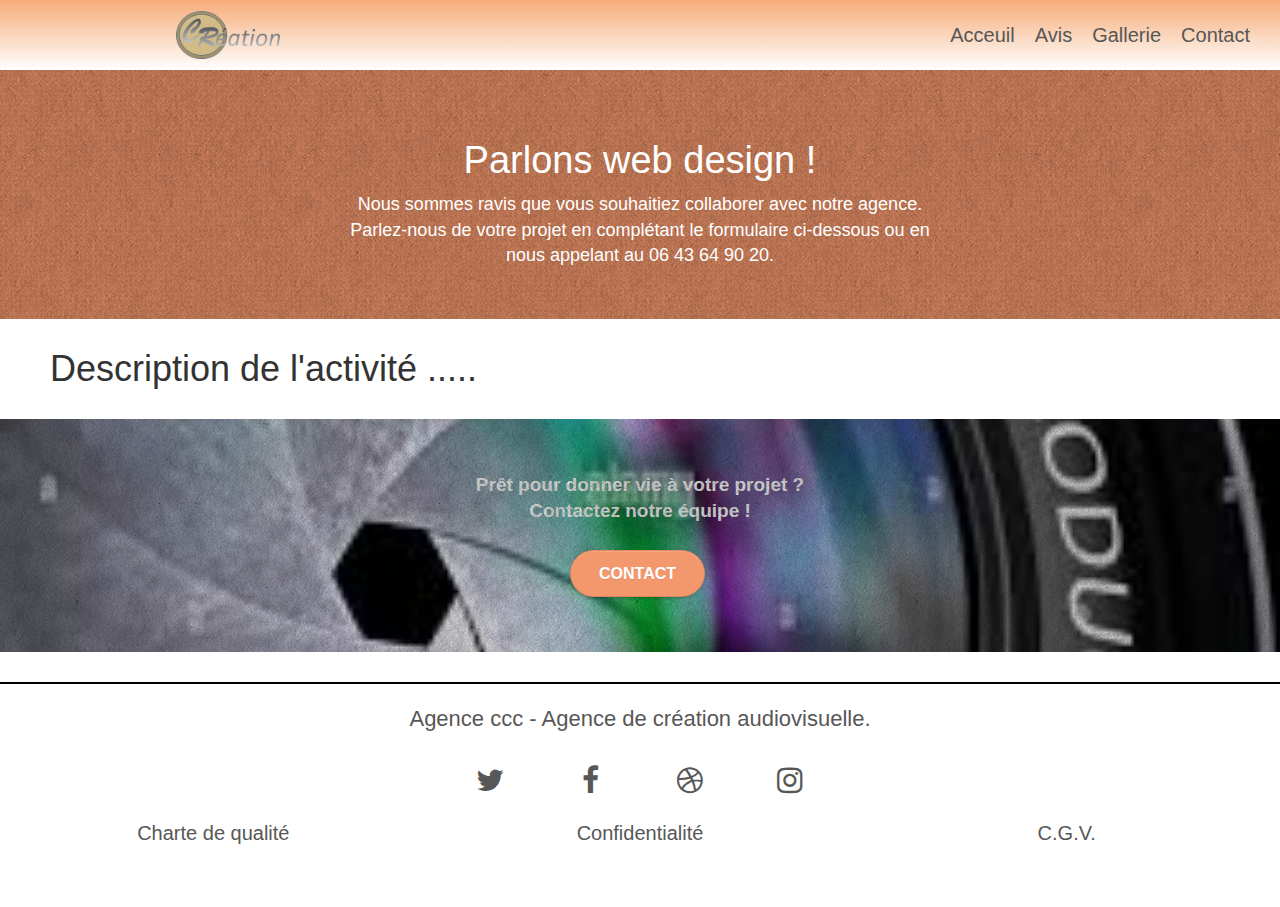
==== commit 1eb589b1: "Modification des textes et relooking barre de nav" ====
--- a/video_interview.html
+++ b/video_interview.html
@@ -29,12 +29,22 @@
     
 </head>
 <header>
-  <ul>
-    <li><a href="index.html" alt="lien page acceuil">Acceuil</a></li>
-    <li>Avis</li>
-    <li>Gallerie</li>
-    <li>Contact</li>
-  </ul>
+	<section class="top-nav">
+  
+		<input id="menu-toggle" type="checkbox" />
+		<label class='menu-button-container' for="menu-toggle">
+		<div class='menu-button'></div>
+	  </label>
+	  <div>
+		<img src="img/logo.png" alt="logo"/>
+	  </div>
+		<ul class="menu">
+		<li><a href="index.html">Acceuil</a></li>
+		<li><a href="index.html">Avis</a></li>
+		<li><a href="index.html">Gallerie</a></li>
+		<li><a href="index.html">Contact</a></li>
+		</ul>
+	  </section>
 
 </header>
 <!-- bloc-0 END -->
--- a/css/style.css
+++ b/css/style.css
@@ -3,7 +3,7 @@
 }
 
 main {
-  background-color: white;
+  background-image: linear-gradient(to bottom, transparent, white);
 }
 
 * {
@@ -12,76 +12,87 @@
   list-style-type: none;
 }
 
-ul {
-  display: flex;
-  width: 100%;
-  height: 30px;
-  margin: auto;
-  max-width: 1000px;
+.top-nav {
+  display: flex;
+  flex-direction: row;
+  align-items: center;
   justify-content: space-between;
-  text-align: center;
-}
-
-li {
-  padding: 1rem 2rem 1.15rem;
-  text-transform: uppercase;
+  background: linear-gradient(to bottom, #f6ac78, transparent);
+  color: #222;
+  font-size: 20px;
+  /* W3C, IE 10+/ Edge, Firefox 16+, Chrome 26+, Opera 12+, Safari 7+ */
+  color: black;
+  height: 70px;
+  padding: 1em;
+}
+.top-nav img {
+  width: 40%;
+  float: right;
+}
+
+.menu {
+  display: flex;
+  flex-direction: row;
+  list-style-type: none;
+  margin: 0;
+  padding: 0;
+}
+
+.menu > li {
+  margin: 0 1rem;
+  overflow: hidden;
+}
+
+.menu-button-container {
+  display: none;
+  height: 100%;
+  width: 30px;
   cursor: pointer;
-  color: #0a0a0a;
-  min-width: 80px;
-  margin: auto;
-}
-
-li:hover {
-  background-image: url("https://scottyzen.sirv.com/Images/v/button.png");
-  background-size: 100% 100%;
-  color: #27262c;
-  -webkit-animation: spring 300ms ease-out;
-          animation: spring 300ms ease-out;
-  text-shadow: 0 -1px 0 #ef816c;
-  font-weight: bold;
-}
-
-li:active {
-  transform: translateY(4px);
-}
-
-@-webkit-keyframes spring {
-  15% {
-    -webkit-transform-origin: center center;
-    -webkit-transform: scale(1.2, 1.1);
-  }
-  40% {
-    -webkit-transform-origin: center center;
-    -webkit-transform: scale(0.95, 0.95);
-  }
-  75% {
-    -webkit-transform-origin: center center;
-    -webkit-transform: scale(1.05, 1);
-  }
-  100% {
-    -webkit-transform-origin: center center;
-    -webkit-transform: scale(1, 1);
-  }
-}
-
-@keyframes spring {
-  15% {
-    -webkit-transform-origin: center center;
-    -webkit-transform: scale(1.2, 1.1);
-  }
-  40% {
-    -webkit-transform-origin: center center;
-    -webkit-transform: scale(0.95, 0.95);
-  }
-  75% {
-    -webkit-transform-origin: center center;
-    -webkit-transform: scale(1.05, 1);
-  }
-  100% {
-    -webkit-transform-origin: center center;
-    -webkit-transform: scale(1, 1);
-  }
-}
+  flex-direction: column;
+  justify-content: center;
+  align-items: center;
+}
+
+#menu-toggle {
+  display: none;
+}
+
+.menu-button,
+.menu-button::before,
+.menu-button::after {
+  display: block;
+  background-color: #fff;
+  position: absolute;
+  height: 4px;
+  width: 30px;
+  transition: transform 400ms cubic-bezier(0.23, 1, 0.32, 1);
+  border-radius: 2px;
+}
+
+.menu-button::before {
+  content: "";
+  margin-top: -8px;
+}
+
+.menu-button::after {
+  content: "";
+  margin-top: 8px;
+}
+
+#menu-toggle:checked + .menu-button-container .menu-button::before {
+  margin-top: 0px;
+  transform: rotate(405deg);
+}
+
+#menu-toggle:checked + .menu-button-container .menu-button {
+  background: rgba(255, 255, 255, 0);
+}
+
+#menu-toggle:checked + .menu-button-container .menu-button::after {
+  margin-top: 0px;
+  transform: rotate(-405deg);
+}
+
 .shameless-plug {
   position: absolute;
   bottom: 10px;
@@ -125,7 +136,7 @@
   padding: 0px;
   margin: 0px;
   width: 100%;
-  margin-bottom: 100px;
+  margin-bottom: 30px;
   margin-top: 0px;
 }
 .container h2 {
@@ -215,6 +226,7 @@
 .table {
   display: flex;
   flex-direction: column;
+  background-color: transparent;
 }
 
 .colonne {
@@ -284,4 +296,49 @@
   .table {
     flex-direction: column;
   }
+  .menu-button-container {
+    display: flex;
+  }
+  .menu-button-container img {
+    display: none;
+  }
+  .menu {
+    position: absolute;
+    top: 0;
+    margin-top: 50px;
+    left: 0;
+    flex-direction: column;
+    width: 100%;
+    justify-content: center;
+    align-items: center;
+  }
+  .top-nav {
+    background: linear-gradient(to left, #f6ac78, grey);
+  }
+  #menu-toggle ~ .menu li {
+    height: 0;
+    margin: 0;
+    padding: 0;
+    border: 0;
+    transition: height 400ms cubic-bezier(0.23, 1, 0.32, 1);
+  }
+  #menu-toggle:checked ~ .menu li {
+    border: 1px solid #333;
+    height: 2.5em;
+    padding: 0.5em;
+    transition: height 400ms cubic-bezier(0.23, 1, 0.32, 1);
+  }
+  .menu > li {
+    display: flex;
+    justify-content: center;
+    margin: 0;
+    padding: 0.5em 0;
+    width: 100%;
+    color: white;
+    background-color: rgb(96, 93, 93);
+    z-index: 1000;
+  }
+  .menu > li:not(:last-child) {
+    border-bottom: 1px solid #444;
+  }
 }/*# sourceMappingURL=style.css.map */--- a/style.css
+++ b/style.css
@@ -101,10 +101,12 @@
 .bloc .container {
     padding-left: 0;
     padding-right: 0;
+   
 }
 
 .bloc-lg {
-    padding: 100px 50px;
+    padding: 50px 50px;
+   
    
 }
 
@@ -727,6 +729,7 @@
 
 .container {
     max-width: 1000px;
+   
 }
 
 .hero-bloc-text {
@@ -824,7 +827,7 @@
 }
 
 .black-background {
-    background-color: rgba(213, 219, 243, 0.7);
+    background-color: rgba(247, 231, 218, 0.7);
     padding: 40px 40px 40px 40px;
 }
 
@@ -894,7 +897,9 @@
 
 .bg-presentation {
     background-image: url("img/image-de-presentation.jpg");
-    opacity: 0.8;
+    opacity: 1;
+    height: 60%;
+    
    
 }
 
@@ -1052,6 +1057,7 @@
     .bloc-xl,
     .bloc-lg {
         padding: 40px 0;
+       
     }
     .bloc-sm,
     .bloc-md {
